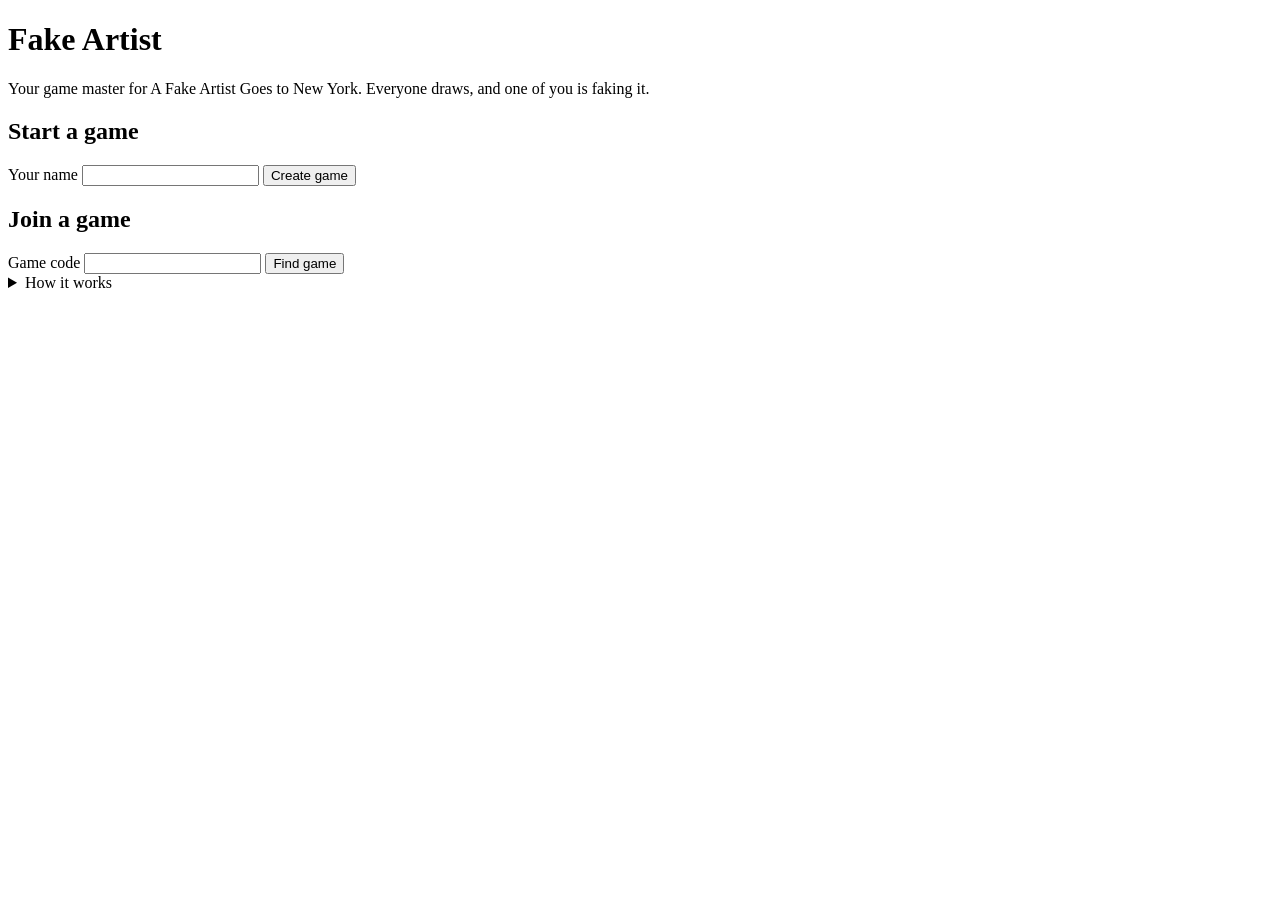
==== web/index.html @ 0daa6911 "[Spec Kit] Implementation progress Add the Fake Artist game master website: a host creates a game, p" ====
<!doctype html>
<html lang="en">
<head>
  <meta charset="utf-8">
  <meta name="viewport" content="width=device-width, initial-scale=1">
  <title>Fake Artist Game Master</title>
  <link rel="icon" href="/static/favicon.svg" type="image/svg+xml">
  <link rel="stylesheet" href="/static/style.css">
</head>
<body>
  <main>
    <header class="hero">
      <h1>Fake Artist</h1>
      <p>Your game master for A Fake Artist Goes to New York. Everyone draws, and one of you is faking it.</p>
    </header>

    <p id="error" class="notice" role="alert" hidden></p>

    <form id="create-form" class="card">
      <h2>Start a game</h2>
      <label for="create-name">Your name</label>
      <input id="create-name" name="name" maxlength="20" autocomplete="nickname" required>
      <button type="submit">Create game</button>
    </form>

    <form id="find-form" class="card">
      <h2>Join a game</h2>
      <label for="find-code">Game code</label>
      <input id="find-code" name="code" maxlength="5" autocomplete="off" autocapitalize="characters" spellcheck="false" required>
      <button type="submit" class="secondary">Find game</button>
    </form>

    <details class="card">
      <summary>How it works</summary>
      <ol>
        <li>One person creates a game, and everyone else scans the QR code.</li>
        <li>The site deals a category and a secret word. One player gets only the category.</li>
        <li>Share one sheet of paper. Draw one mark each, clockwise, for two laps.</li>
        <li>Vote out loud for the fake artist, then the host reveals the answer.</li>
      </ol>
    </details>
  </main>
  <script src="/static/app.js"></script>
</body>
</html>
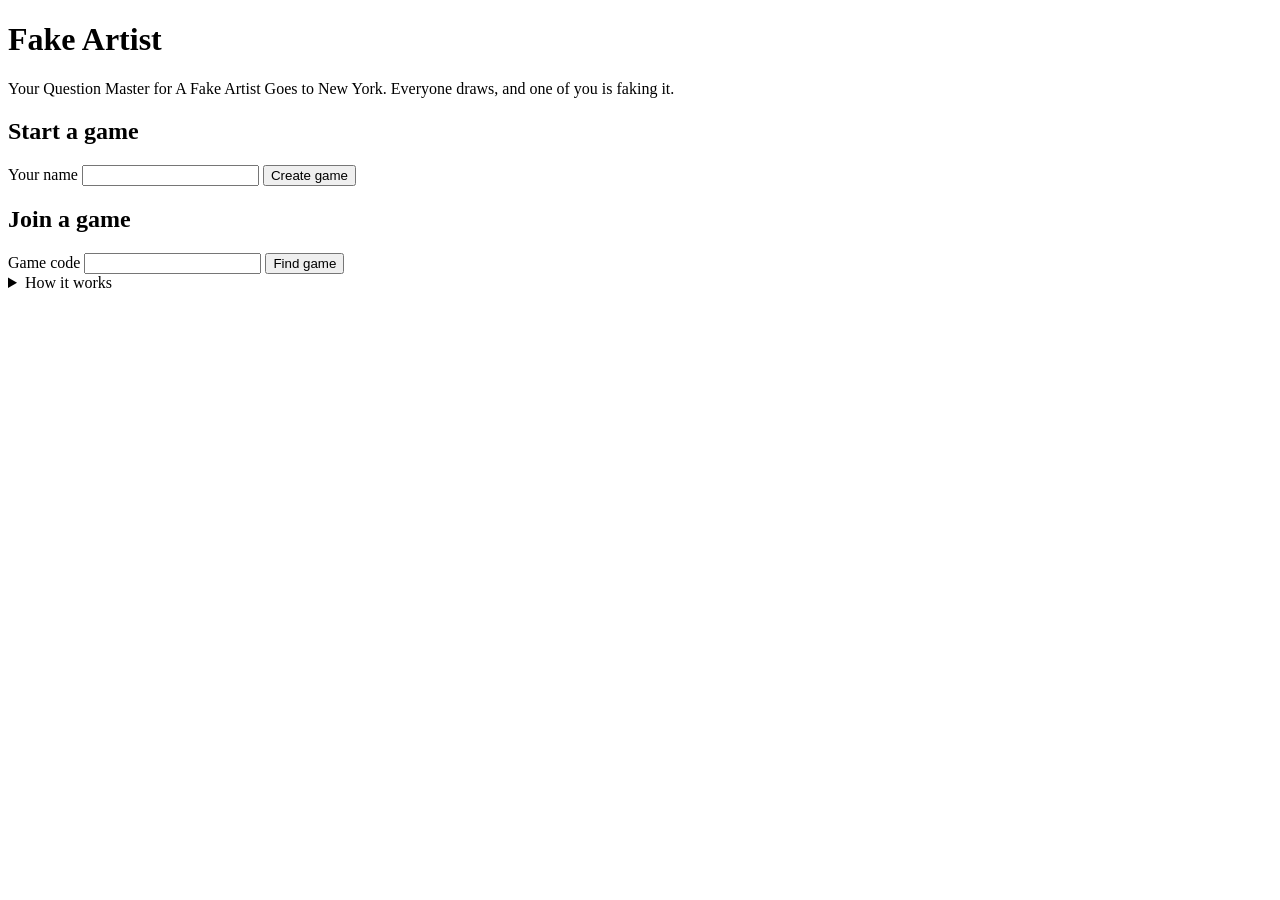
==== commit d7115bbc: "Rename "game master" to "Question Master" Use the game's own term for the role the site plays, acros" ====
--- a/web/index.html
+++ b/web/index.html
@@ -3,7 +3,7 @@
 <head>
   <meta charset="utf-8">
   <meta name="viewport" content="width=device-width, initial-scale=1">
-  <title>Fake Artist Game Master</title>
+  <title>Fake Artist Question Master</title>
   <link rel="icon" href="/static/favicon.svg" type="image/svg+xml">
   <link rel="stylesheet" href="/static/style.css">
 </head>
@@ -11,7 +11,7 @@
   <main>
     <header class="hero">
       <h1>Fake Artist</h1>
-      <p>Your game master for A Fake Artist Goes to New York. Everyone draws, and one of you is faking it.</p>
+      <p>Your Question Master for A Fake Artist Goes to New York. Everyone draws, and one of you is faking it.</p>
     </header>
 
     <p id="error" class="notice" role="alert" hidden></p>
